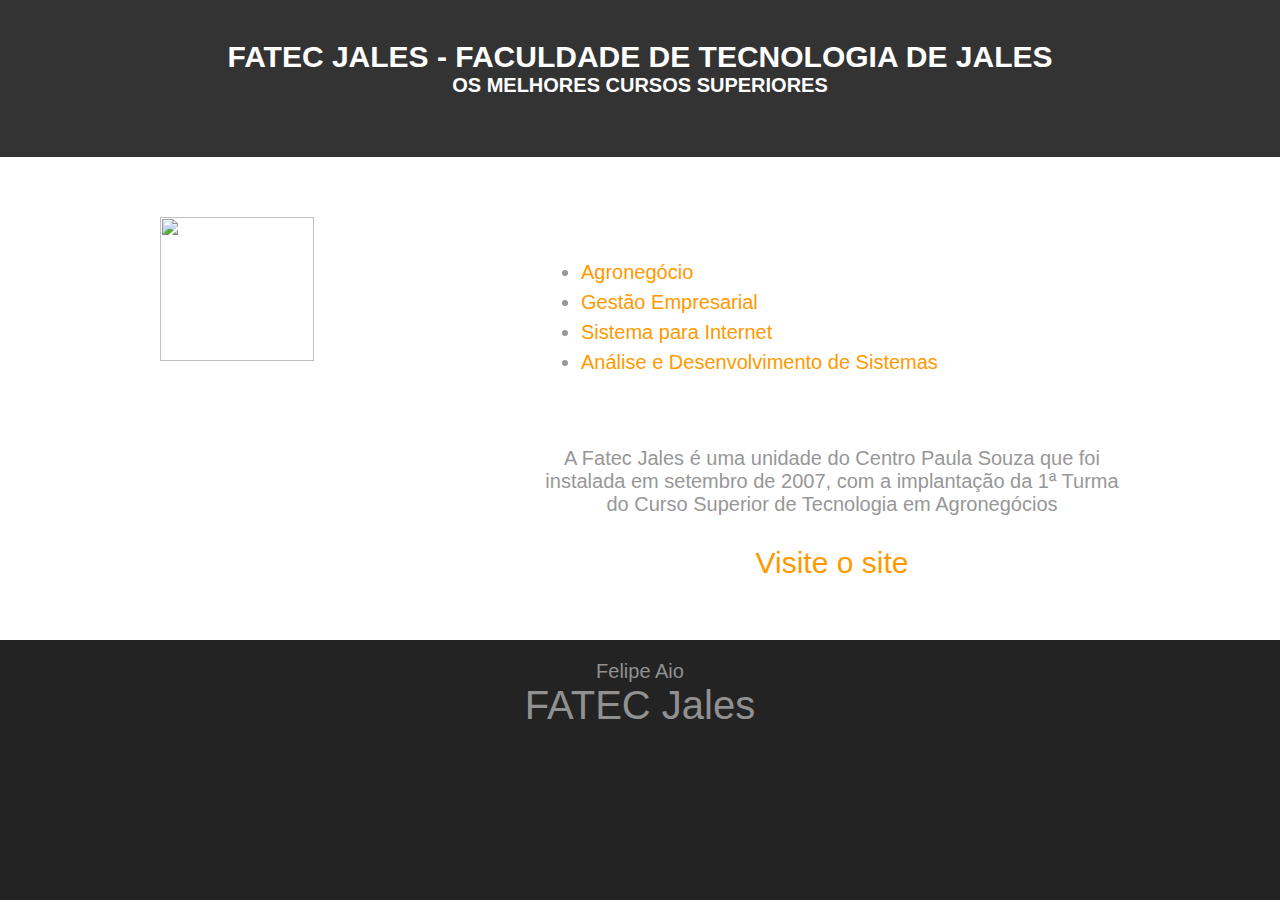
==== index.html @ 94c44104 "Update index.html" ====
<html lang="pt-br">

<head>
  <meta charset="utf-8">
	<title> Home </title>
	<meta charset="UTF-8">

<link rel="stylesheet" href="layout.css" type="text/css">
</head>

<body>

	<div class="wrapper row1">
		<header id="header" class="clear">
	  
			<div id="hgroup_home">
				<h1>FATEC JALES - Faculdade de Tecnologia de Jales</h1>
				<h2>Os melhores cursos superiores</h2>
			</div>
		</header>
	</div>


	<div class="wrapper row2">
		<div id="container" class="clear">





<div>
	<section id="foto_fatec"><img src="https://jales.sp.gov.br/wp-content/uploads/2019/09/etec-e-fatec-01-1102x551.jpg" width="40%" align="left"></section>
</div>

	<div class="lista_cursos">
	<ul>
		<li><a href="agro.html">Agronegócio</a></li>
		<li><a href="gestao.html">Gestão Empresarial</a></li>
		<li><a href="sistemas.html">Sistema para Internet</a></li>
		<li><a href="ads.html">Análise e Desenvolvimento de Sistemas</a></li>
	</ul>
	</div>


<div id="fonte_baixo">
	<p>A Fatec Jales é uma unidade do Centro Paula Souza que foi instalada em setembro de 2007, com a implantação da 1ª
Turma do Curso Superior de Tecnologia em Agronegócios</p>
</div>






<div id="final_fatec">
<p><a href="http//www.fatecjales.edu.br">Visite o site</a></p>
</div>
	</div>


	<div class="wrapper row3">
		<footer id="footer" class="clear">
		  <p class="fl_left">Felipe Aio</p>
		  <p class="fl_right"><a target="_blank" href="http://www.fatecjales.edu.br/" title="site da fatec">FATEC Jales</a></p>
		</footer>
	  </div>
	  </div>
	  

</body>
</html>
---- layout.css ----
html{overflow-y:scroll;} 

body{margin:0; padding:0; font-size:13px; color:#919191; background-color:#232323;}

.clear:after{content:"."; display:block; height:0; clear:both; visibility:hidden; line-height:0;}
.clear{display:block; clear:both;}
html[xmlns] .clear{display:block;}
* html .clear{height:1%;}

a{outline:none; text-decoration:none;}

code{font-weight:normal; font-style:normal;}

.fl_left{text-align:center; font-size: 20px; font-family: Arial;}
.fl_right{text-align:center; font-size: 40px; font-family: Arial}

img{margin:0; padding:0; border:none; line-height:normal; vertical-align:middle;}
.imgholder, .imgl, .imgr{padding:4px; border:1px solid #D6D6D6; text-align:center;}
.imgl{float:left; margin:0 15px 15px 0; clear:left;}
.imgr{float:right; margin:0 0 15px 15px; clear:right;}

/*----------------------------------------------HTML 5 Overrides-------------------------------------*/

address, article, aside, figcaption, figure, footer, header, nav, section{display:block; margin:0; padding:0;}

q{display:block; padding:0 10px 8px 10px; color:#979797; background-color:#ECECEC; font-style:italic; line-height:normal;}
q:before{content:'� '; font-size:26px;}
q:after{content:' �'; font-size:26px; line-height:0;}

/* ----------------------------------------------Wrapper-------------------------------------*/

div.wrapper{display:block; width:100%; margin:0; padding:0; text-align:left;}

.row1, .row1 a{color:#C0BAB6; background-color:#333333;}
.row2{color:#979797; background-color:#FFFFFF;}
.row2 a{color:#FF9900; background-color:#FFFFFF;}
.row3, .row3 a{color:#919191; background-color:#232323;}

/*----------------------------------------------Generalise-------------------------------------*/

#header, #container, #footer{display:block; width:960px; margin:0 auto;}

nav ul{margin:0; padding:0; list-style:none;}

h1, h2, h3, h4, h5, h6{margin:0; padding:0; font-size:16px; font-weight:bold; font-style:normal; line-height:normal; text-transform:uppercase;}

address{font-style:normal;}

blockquote, q{display:block; padding:8px 10px; color:#979797; background-color:#ECECEC; font-style:italic; line-height:normal;}
blockquote:before, q:before{content:'� '; font-size:26px;}
blockquote:after, q:after{content:' �'; font-size:26px; line-height:0;}

form, fieldset, legend{margin:0; padding:0; border:none;}
legend{display:none;}
input, textarea, select{font-size:12px;}

.one_third, .two_third, .three_third{display:block; float:left; margin:0 30px 0 0;}
.one_third{width:300px;}
.two_third{width:630px;}
.three_third{width:960px; float:none; margin-right:0; clear:both;}

.one_quarter, .two_quarter, .three_quarter, .four_quarter{display:block; float:left; margin:0 20px 0 0; text-align:justify;}
.one_quarter{width:225px;}
.two_quarter{width:470px;}
.three_quarter{width:715px;}
.four_quarter{width:960px; float:none; margin-right:0; clear:both;}

.lastbox{margin-right:0;}

/*----------------------------------------------Header-------------------------------------*/

#header{padding:40px 0; font-family: Arial, Helvetica, sans-serif;}

#header #hgroup_agro{text-align: center; margin:0 0 20px 0; color: greenyellow;}
#header #hgroup_gestao{text-align: center; margin:0 0 20px 0; color: slateblue;}
#header #hgroup_sistemas{text-align: center; margin:0 0 20px 0; color: rgb(21, 21, 233);}
#header #hgroup_ads{text-align: center; margin:0 0 20px 0; color:gold;}

#header #hgroup_home{text-align: center; margin:0 0 20px 0; color:white;}







#header #hgroup h1, #header #hgroup h2{font-weight:normal; text-transform:none;}

#header #hgroup_agro h1{font-size:36px;}
#header #hgroup_gestao h1{font-size:36px;}
#header #hgroup_sistemas h1{font-size:36px;}
#header #hgroup_ads h1{font-size:36px;}

#header #hgroup_home h1{font-size:30px;}
#header #hgroup_home h2{font-size:20px;}






#header nav{display:block; width:100%; margin:0; padding:20px 0; color:white; background-color:#232323; clear:both;}
#header nav ul{text-align: center;}
#header nav li{display:inline; margin-right:25px; text-transform:uppercase;}
#header nav li.last{margin-right:0;}

#header nav li canto_esquerdo{display:inline; margin-right:25px; text-transform:uppercase;}


/* MUDAR COR DO HOVER */
#header nav li a{color:white; background-color:#232323;}
#header nav li a:hover{color:#FF9900; background-color:#232323;}

/*----------------------------------------------Content Area-------------------------------------*/

#container{padding:30px 0;}
#container section{display:block; width:100%; margin:0 0 30px 0; padding:0;}
#container .last{margin:0;}
#container .more{text-align:right;}

/* ********************************* */

#container #shout{display:block; width:930px; padding:15px; font-size:30px; color:#000000; background-color:#EEEEEE; text-align:justify; font-family: Arial;}
#container #shout p{margin:0; padding:0;}

/* ------Main Content-----*/

#container #homepage{text-align: center; display:block; font-family: Arial; font-size: 20px;}
#container #homepage h1{margin-bottom:25px; padding-bottom:10px; border-bottom:1px solid #232323; font-size: 30px; font-family: Arial;}



/*----------------------------------------------Footer-------------------------------------*/

#footer{padding:20px 0;}
#footer p{margin:0; padding:0;}



/*** index ***/


#foto_fatec{
width: 100%;
position: static;
padding: 35px 50px;

}

.lista_cursos{
    font-family: Arial;
    text-align: left;
    padding-left: 380px;
    margin-left: 1px;
    padding-top: 20px;
    font-size: 20px;
    position: static;
    line-height: 30px;
}

#fonte_baixo{

    font-family: Arial;
    text-align: center;
    position: relative;
    padding-top: 30px;
    font-size: 20px;
}

#final_fatec{
    font-size: 30px;
    font-family: Arial;
    text-align: center;
    color: red;

}
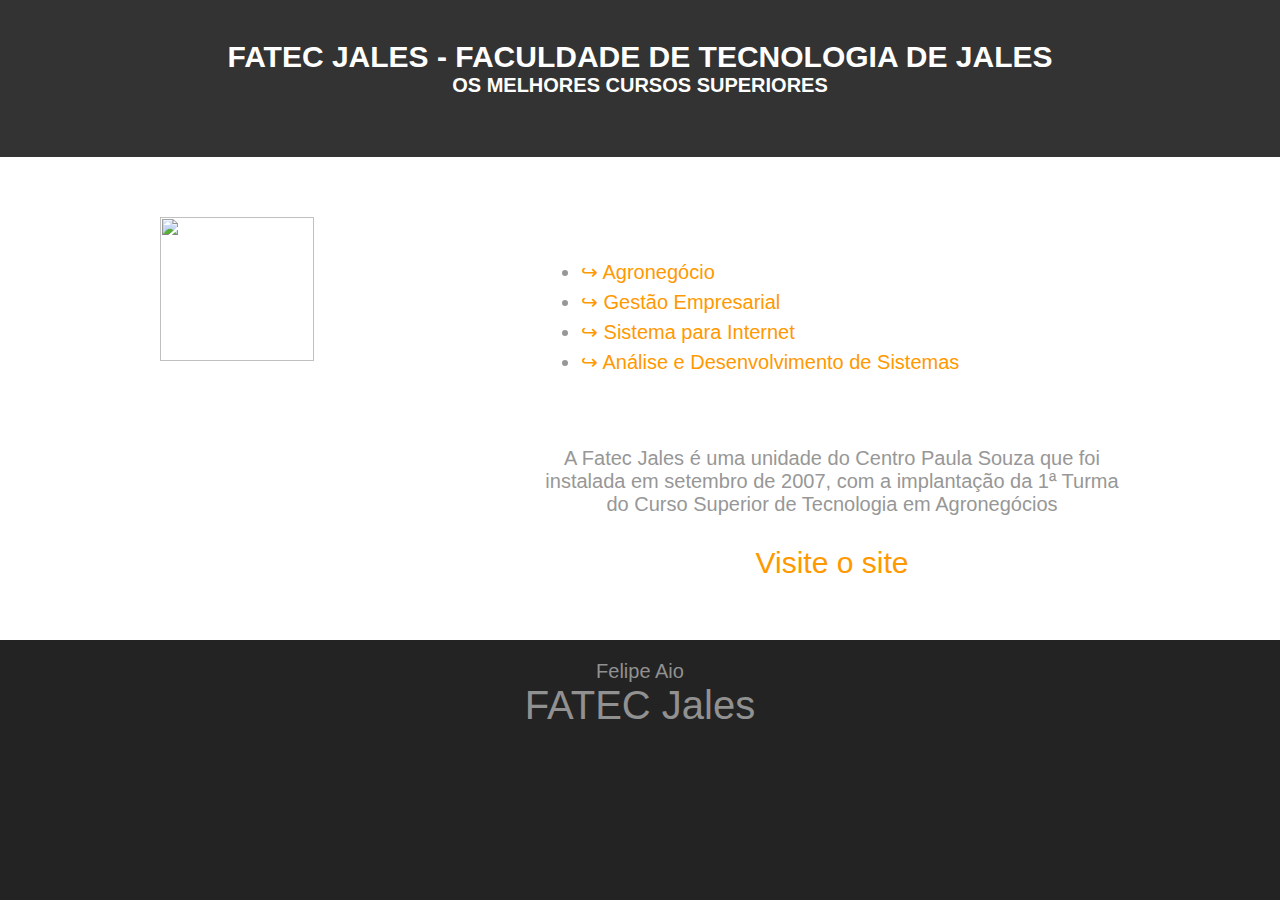
==== commit 7aac8947: "Update index.html" ====
--- a/index.html
+++ b/index.html
@@ -34,10 +34,10 @@
 
 	<div class="lista_cursos">
 	<ul>
-		<li><a href="agro.html">Agronegócio</a></li>
-		<li><a href="gestao.html">Gestão Empresarial</a></li>
-		<li><a href="sistemas.html">Sistema para Internet</a></li>
-		<li><a href="ads.html">Análise e Desenvolvimento de Sistemas</a></li>
+		<li><a href="agro.html">↪ Agronegócio</a></li>
+		<li><a href="gestao.html">↪ Gestão Empresarial</a></li>
+		<li><a href="sistemas.html">↪ Sistema para Internet</a></li>
+		<li><a href="ads.html">↪ Análise e Desenvolvimento de Sistemas</a></li>
 	</ul>
 	</div>
 
@@ -61,7 +61,7 @@
 	<div class="wrapper row3">
 		<footer id="footer" class="clear">
 		  <p class="fl_left">Felipe Aio</p>
-		  <p class="fl_right"><a target="_blank" href="http://www.fatecjales.edu.br/" title="site da fatec">FATEC Jales</a></p>
+		  <p class="fl_right"><a href="http://www.fatecjales.edu.br/" title="site da fatec">FATEC Jales</a></p>
 		</footer>
 	  </div>
 	  </div>
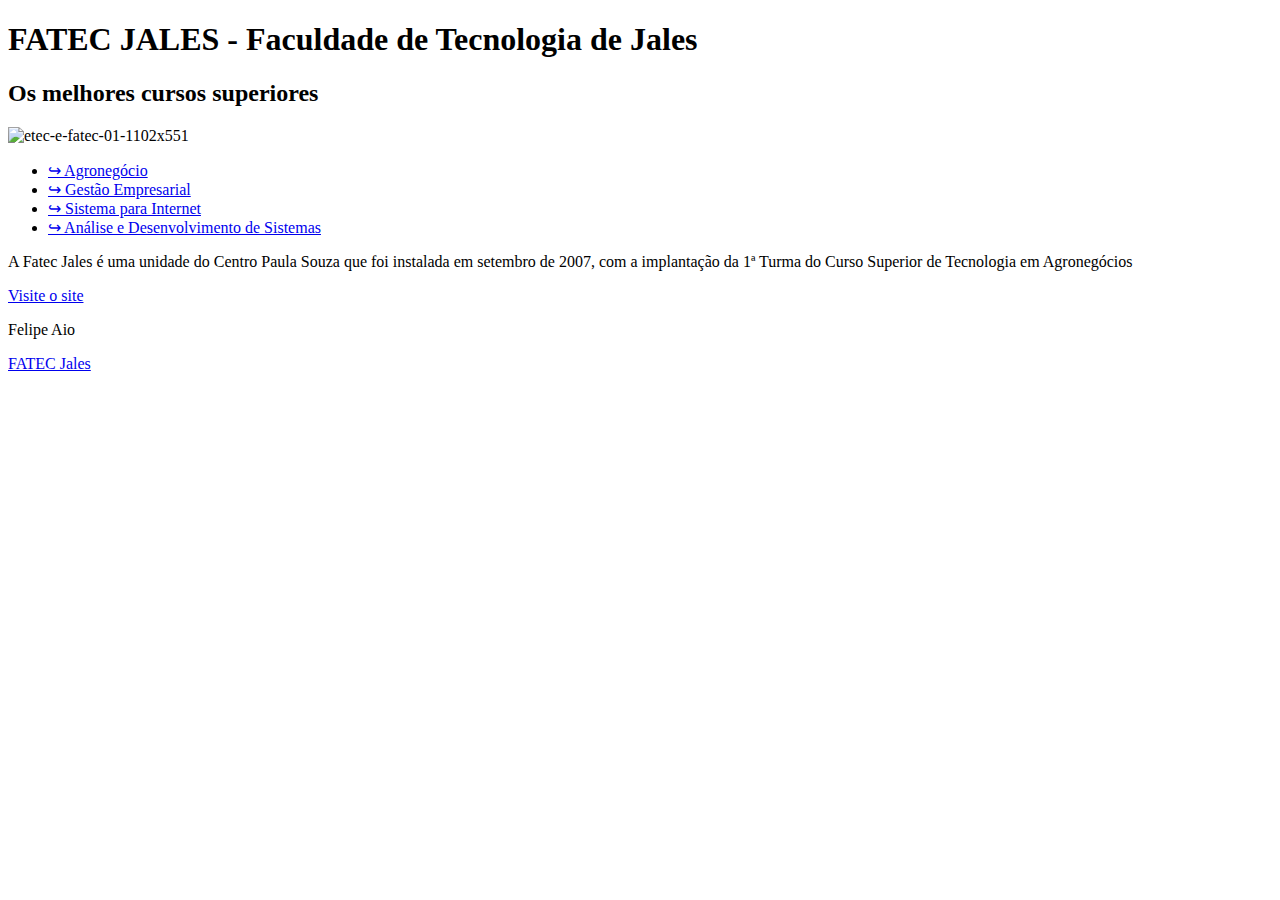
==== commit 121bc4a6: "Update index.html" ====
--- a/index.html
+++ b/index.html
@@ -1,71 +1,33 @@
-<html lang="pt-br">
-
+<!DOCTYPE html>
+<html>
+	
 <head>
-  <meta charset="utf-8">
-	<title> Home </title>
-	<meta charset="UTF-8">
-
-<link rel="stylesheet" href="layout.css" type="text/css">
+  <title>Home</title>
 </head>
-
+	
 <body>
-
-	<div class="wrapper row1">
-		<header id="header" class="clear">
-	  
-			<div id="hgroup_home">
-				<h1>FATEC JALES - Faculdade de Tecnologia de Jales</h1>
-				<h2>Os melhores cursos superiores</h2>
-			</div>
-		</header>
-	</div>
-
-
-	<div class="wrapper row2">
-		<div id="container" class="clear">
-
-
-
-
-
-<div>
-	<section id="foto_fatec"><img src="https://jales.sp.gov.br/wp-content/uploads/2019/09/etec-e-fatec-01-1102x551.jpg" width="40%" align="left"></section>
-</div>
-
-	<div class="lista_cursos">
-	<ul>
-		<li><a href="agro.html">↪ Agronegócio</a></li>
-		<li><a href="gestao.html">↪ Gestão Empresarial</a></li>
-		<li><a href="sistemas.html">↪ Sistema para Internet</a></li>
-		<li><a href="ads.html">↪ Análise e Desenvolvimento de Sistemas</a></li>
-	</ul>
-	</div>
-
-
-<div id="fonte_baixo">
-	<p>A Fatec Jales é uma unidade do Centro Paula Souza que foi instalada em setembro de 2007, com a implantação da 1ª
-Turma do Curso Superior de Tecnologia em Agronegócios</p>
-</div>
-
-
-
-
-
-
-<div id="final_fatec">
-<p><a href="http//www.fatecjales.edu.br">Visite o site</a></p>
-</div>
-	</div>
-
-
-	<div class="wrapper row3">
-		<footer id="footer" class="clear">
-		  <p class="fl_left">Felipe Aio</p>
-		  <p class="fl_right"><a href="http://www.fatecjales.edu.br/" title="site da fatec">FATEC Jales</a></p>
-		</footer>
-	  </div>
-	  </div>
-	  
-
+  <h1>FATEC JALES - Faculdade de Tecnologia de Jales</h1>
+  
+	<h2>Os melhores cursos superiores</h2><img src="https://jales.sp.gov.br/wp-content/uploads/2019/09/etec-e-fatec-01-1102x551.jpg" width="40%" alt="etec-e-fatec-01-1102x551">
+  <ul>
+    <li>
+      <a href="agro.html">↪ Agronegócio</a>
+    </li>
+    <li>
+      <a href="gestao.html">↪ Gestão Empresarial</a>
+    </li>
+    <li>
+      <a href="sistemas.html">↪ Sistema para Internet</a>
+    </li>
+    <li>
+      <a href="ads.html">↪ Análise e Desenvolvimento de Sistemas</a>
+    </li>
+  </ul>
+	
+  <p>A Fatec Jales é uma unidade do Centro Paula Souza que foi instalada em setembro de 2007, com a implantação da 1ª Turma do Curso Superior de Tecnologia em Agronegócios</p>
+  <p><a href="http//www.fatecjales.edu.br">Visite o site</a></p>
+  <p>Felipe Aio</p>
+  <p><a href="http://www.fatecjales.edu.br/">FATEC Jales</a></p>
+	
 </body>
 </html>
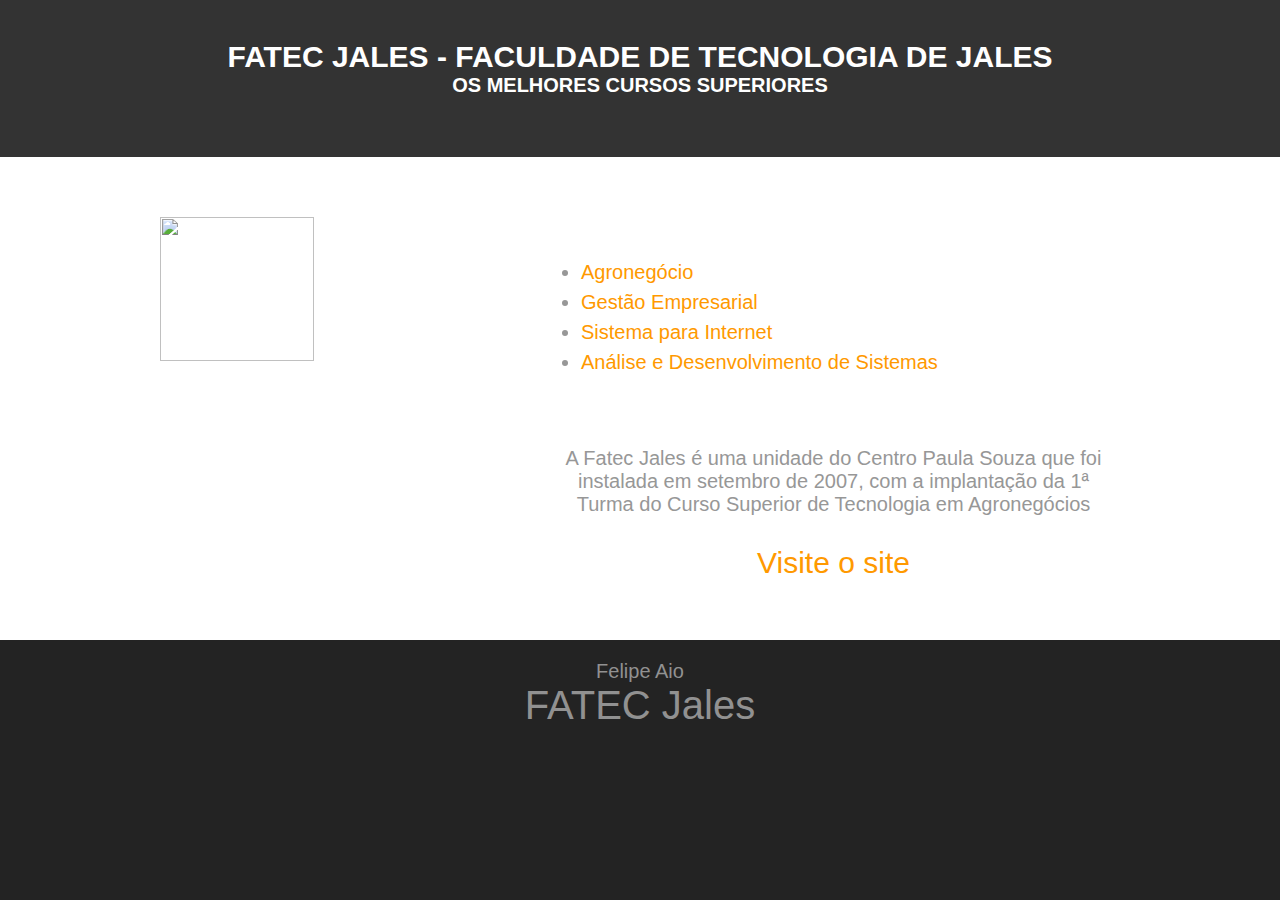
==== commit d61fc74a: "Update index.html" ====
--- a/index.html
+++ b/index.html
@@ -1,33 +1,71 @@
-<!DOCTYPE html>
-<html>
-	
+<html lang="pt-br">
+
 <head>
-  <title>Home</title>
+  <meta charset="utf-8">
+	<title> Home </title>
+	<meta charset="UTF-8">
+
+<link rel="stylesheet" href="layout.css" type="text/css">
 </head>
-	
+
 <body>
-  <h1>FATEC JALES - Faculdade de Tecnologia de Jales</h1>
-  
-	<h2>Os melhores cursos superiores</h2><img src="https://jales.sp.gov.br/wp-content/uploads/2019/09/etec-e-fatec-01-1102x551.jpg" width="40%" alt="etec-e-fatec-01-1102x551">
-  <ul>
-    <li>
-      <a href="agro.html">↪ Agronegócio</a>
-    </li>
-    <li>
-      <a href="gestao.html">↪ Gestão Empresarial</a>
-    </li>
-    <li>
-      <a href="sistemas.html">↪ Sistema para Internet</a>
-    </li>
-    <li>
-      <a href="ads.html">↪ Análise e Desenvolvimento de Sistemas</a>
-    </li>
-  </ul>
-	
-  <p>A Fatec Jales é uma unidade do Centro Paula Souza que foi instalada em setembro de 2007, com a implantação da 1ª Turma do Curso Superior de Tecnologia em Agronegócios</p>
-  <p><a href="http//www.fatecjales.edu.br">Visite o site</a></p>
-  <p>Felipe Aio</p>
-  <p><a href="http://www.fatecjales.edu.br/">FATEC Jales</a></p>
-	
+
+	<div class="wrapper row1">
+		<header id="header" class="clear">
+	  
+			<div id="hgroup_home">
+				<h1>FATEC JALES - Faculdade de Tecnologia de Jales</h1>
+				<h2>Os melhores cursos superiores</h2>
+			</div>
+		</header>
+	</div>
+
+
+	<div class="wrapper row2">
+		<div id="container" class="clear">
+
+
+
+
+
+<div>
+	<section id="foto_fatec"><img src="https://jales.sp.gov.br/wp-content/uploads/2019/09/etec-e-fatec-01-1102x551.jpg" width="40%" align="left"></section>
+</div>
+
+	<div class="lista_cursos">
+	<ul>
+		<li><a href="agro.html">Agronegócio</a></li>
+		<li><a href="gestao.html">Gestão Empresarial</a></li>
+		<li><a href="sistemas.html">Sistema para Internet</a></li>
+		<li><a href="ads.html">Análise e Desenvolvimento de Sistemas</a></li>
+	</ul>
+	</div>
+
+
+<div id="fonte_baixo">
+	<p>A Fatec Jales é uma unidade do Centro Paula Souza que foi instalada em setembro de 2007, com a implantação da 1ª
+Turma do Curso Superior de Tecnologia em Agronegócios</p>
+</div>
+
+
+
+
+
+
+<div id="final_fatec">
+<p><a href="http//www.fatecjales.edu.br">Visite o site</a></p>
+</div>
+	</div>
+
+
+	<div class="wrapper row3">
+		<footer id="footer" class="clear">
+		  <p class="fl_left">Felipe Aio</p>
+		  <p class="fl_right"><a href="http://www.fatecjales.edu.br/" title="site da fatec">FATEC Jales</a></p>
+		</footer>
+	  </div>
+	  </div>
+	  
+
 </body>
 </html>
--- a/layout.css
+++ b/layout.css
@@ -0,0 +1,323 @@
+html{
+	overflow-y:scroll;
+}
+body{
+	margin:0;
+	padding:0;
+	font-size:13px;
+	color:#919191;
+	background-color:#232323;
+}
+.clear:after{
+	content:".";
+	display:block;
+	height:0;
+	clear:both;
+	visibility:hidden;
+	line-height:0;
+}
+.clear{
+	display:block;
+	clear:both;
+}
+html[xmlns] .clear{
+	display:block;
+}
+* html .clear{
+	height:1%;
+}
+a{
+	outline:none;
+	text-decoration:none;
+}
+code{
+	font-weight:normal;
+	font-style:normal;
+}
+.fl_left{
+	text-align:center;
+	font-size: 20px;
+	font-family: Arial;
+}
+.fl_right{
+	text-align:center;
+	font-size: 40px;
+	font-family: Arial
+}
+/*----------------------------------------------HTML 5 Overrides-------------------------------------*/
+address, article, aside, figcaption, figure, footer, header, nav, section{
+	display:block;
+	margin:0;
+	padding:0;
+}
+q{
+	display:block;
+	padding:0 10px 8px 10px;
+	color:#979797;
+	background-color:#ECECEC;
+	font-style:italic;
+	line-height:normal;
+}
+q:before{
+	content:'� ';
+	font-size:26px;
+}
+q:after{
+	content:' �';
+	font-size:26px;
+	line-height:0;
+}
+/* ----------------------------------------------Wrapper-------------------------------------*/
+div.wrapper{
+	display:block;
+	width:100%;
+	margin:0;
+	padding:0;
+	text-align:left;
+}
+.row1, .row1 a{
+	color:#C0BAB6;
+	background-color:#333333;
+}
+.row2{
+	color:#979797;
+	background-color:#FFFFFF;
+}
+.row2 a{
+	color:#FF9900;
+	background-color:#FFFFFF;
+}
+.row3, .row3 a{
+	color:#919191;
+	background-color:#232323;
+}
+/*----------------------------------------------Generalise-------------------------------------*/
+#header, #container, #footer{
+	display:block;
+	width:960px;
+	margin:0 auto;
+}
+nav ul{
+	margin:0;
+	padding:0;
+	list-style:none;
+}
+h1, h2, h3, h4, h5, h6{
+	margin:0;
+	padding:0;
+	font-size:16px;
+	font-weight:bold;
+	font-style:normal;
+	line-height:normal;
+	text-transform:uppercase;
+}
+.one_third, .two_third, .three_third{
+	display:block;
+	float:left;
+	margin:0 30px 0 0;
+}
+.one_third{
+	width:300px;
+}
+.two_third{
+	width:630px;
+}
+.three_third{
+	width:960px;
+	float:none;
+	margin-right:0;
+	clear:both;
+}
+.one_quarter, .two_quarter, .three_quarter, .four_quarter{
+	display:block;
+	float:left;
+	margin:0 20px 0 0;
+	text-align:justify;
+}
+.one_quarter{
+	width:225px;
+}
+.two_quarter{
+	width:470px;
+}
+.three_quarter{
+	width:715px;
+}
+.four_quarter{
+	width:960px;
+	float:none;
+	margin-right:0;
+	clear:both;
+}
+.lastbox{
+	margin-right:0;
+}
+/*----------------------------------------------Header-------------------------------------*/
+#header{
+	padding:40px 0;
+	font-family: Arial, Helvetica, sans-serif;
+}
+#header #hgroup_agro{
+	text-align: center;
+	margin:0 0 20px 0;
+	color: greenyellow;
+}
+#header #hgroup_gestao{
+	text-align: center;
+	margin:0 0 20px 0;
+	color: slateblue;
+}
+#header #hgroup_sistemas{
+	text-align: center;
+	margin:0 0 20px 0;
+	color: deepskyblue;
+}
+#header #hgroup_ads{
+	text-align: center;
+	margin:0 0 20px 0;
+	color:gold;
+}
+#header #hgroup_home{
+	text-align: center;
+	margin:0 0 20px 0;
+	color:white;
+}
+#header #hgroup h1, #header #hgroup h2{
+	font-weight:normal;
+	text-transform:none;
+}
+#header #hgroup_agro h1{
+	font-size:36px;
+}
+#header #hgroup_gestao h1{
+	font-size:36px;
+}
+#header #hgroup_sistemas h1{
+	font-size:36px;
+}
+#header #hgroup_ads h1{
+	font-size:36px;
+}
+#header #hgroup_home h1{
+	font-size:30px;
+}
+#header #hgroup_home h2{
+	font-size:20px;
+}
+/* */
+#header nav{
+	display:block;
+	width:100%;
+	margin:0;
+	padding:20px 0;
+	color:white;
+	background-color:#232323;
+	clear:both;
+}
+#header nav ul{
+	text-align: center;
+}
+#header nav li{
+	display:inline;
+	margin-right:25px;
+	text-transform:uppercase;
+}
+#header nav li.last{
+	margin-right:0;
+}
+#header nav li canto_esquerdo{
+	display:inline;
+	margin-right:25px;
+	text-transform:uppercase;
+}
+/* MUDAR COR DO HOVER */
+#header nav li a{
+	color:white;
+	background-color:#232323;
+}
+#header nav li a:hover{
+	color:#FF9900;
+	background-color:#232323;
+}
+/*----------------------------------------------Content Area-------------------------------------*/
+#container{
+	padding:30px 0;
+}
+#container section{
+	display:block;
+	width:100%;
+	margin:0 0 30px 0;
+	padding:0;
+}
+#container .last{
+	margin:0;
+}
+#container .more{
+	text-align:right;
+}
+/* ********************************* */
+#container #shout{
+	display:block;
+	width:930px;
+	padding:15px;
+	font-size:30px;
+	color:#000000;
+	background-color:#EEEEEE;
+	text-align:justify;
+	font-family: Arial;
+}
+#container #shout p{
+	margin:0;
+	padding:0;
+}
+/* ------Main Content-----*/
+#container #homepage{
+	text-align: center;
+	display:block;
+	font-family: Arial;
+	font-size: 20px;
+}
+#container #homepage h1{
+	margin-bottom:25px;
+	padding-bottom:10px;
+	border-bottom:1px solid #232323;
+	font-size: 30px;
+	font-family: Arial;
+}
+/*----------------------------------------------Footer-------------------------------------*/
+#footer{
+	padding:20px 0;
+}
+#footer p{
+	margin:0;
+	padding:0;
+}
+/*** index ***/
+#foto_fatec{
+	width: 100%;
+	position: static;
+	padding: 35px 50px;
+}
+.lista_cursos{
+	font-family: Arial;
+	text-align: left;
+	padding-left: 380px;
+	margin-left: 1px;
+	padding-top: 20px;
+	font-size: 20px;
+	position: static;
+	line-height: 30px;
+}
+#fonte_baixo{
+	font-family: Arial;
+	text-align: center;
+	position: relative;
+	padding-top: 30px;
+	font-size: 20px;
+}
+#final_fatec{
+	font-size: 30px;
+	font-family: Arial;
+	text-align: center;
+	color: red;
+}
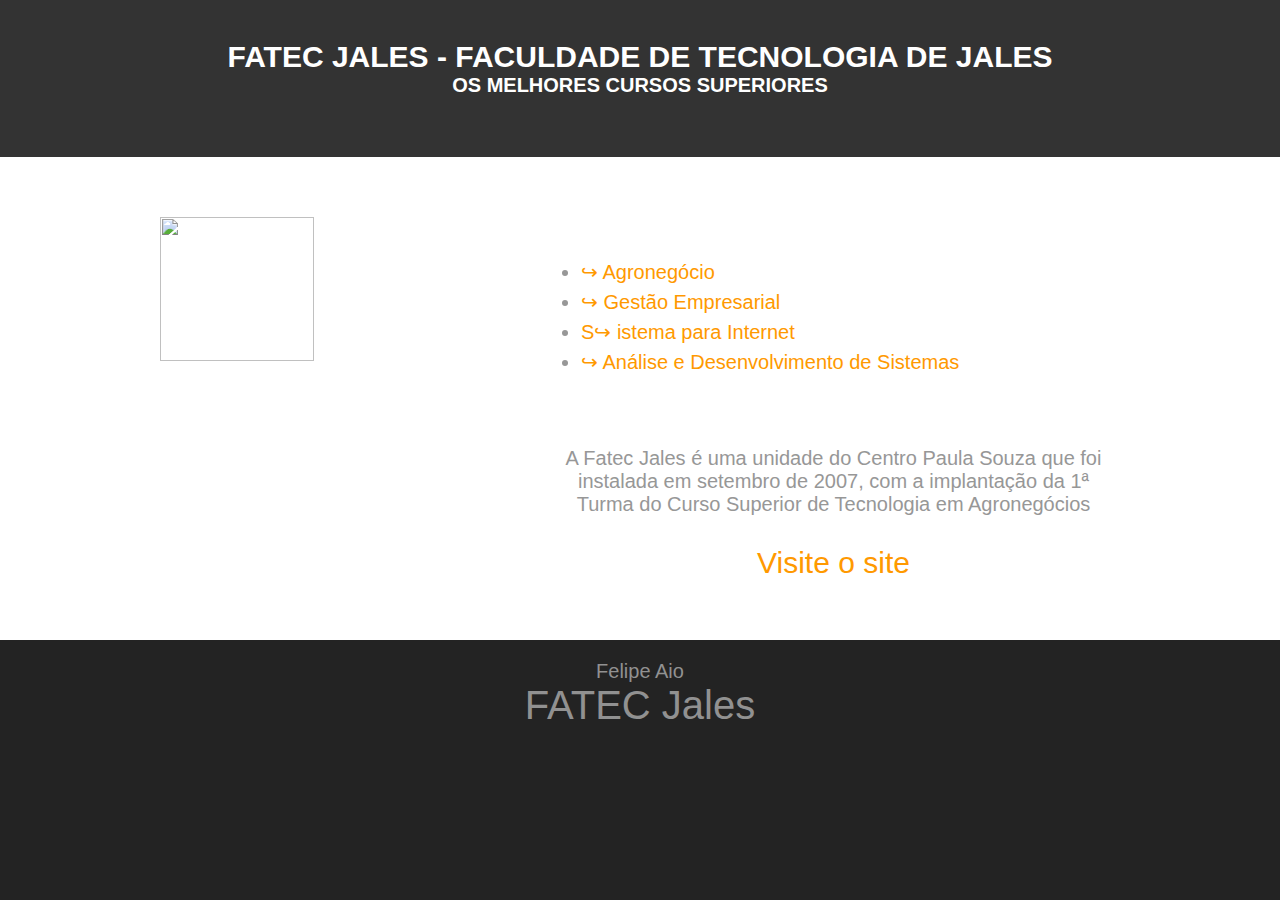
==== commit c6a30c73: "Update index.html" ====
--- a/index.html
+++ b/index.html
@@ -34,10 +34,10 @@
 
 	<div class="lista_cursos">
 	<ul>
-		<li><a href="agro.html">Agronegócio</a></li>
-		<li><a href="gestao.html">Gestão Empresarial</a></li>
-		<li><a href="sistemas.html">Sistema para Internet</a></li>
-		<li><a href="ads.html">Análise e Desenvolvimento de Sistemas</a></li>
+		<li><a href="agro.html">↪ Agronegócio</a></li>
+		<li><a href="gestao.html">↪ Gestão Empresarial</a></li>
+		<li><a href="sistemas.html">S↪ istema para Internet</a></li>
+		<li><a href="ads.html">↪ Análise e Desenvolvimento de Sistemas</a></li>
 	</ul>
 	</div>
 
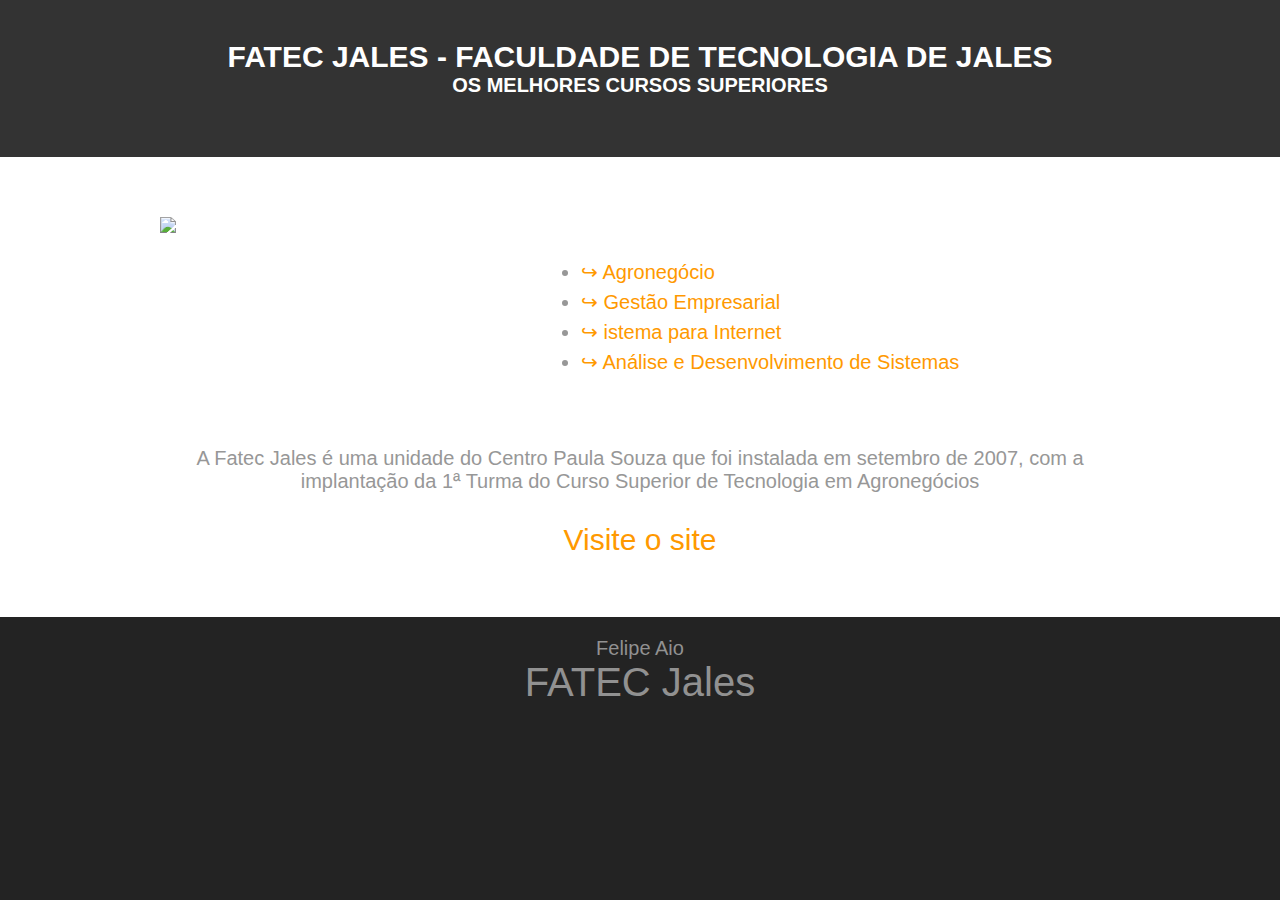
==== commit ae3a5e94: "Update index.html" ====
--- a/index.html
+++ b/index.html
@@ -1,3 +1,4 @@
+<!DOCTYPE html>
 <html lang="pt-br">
 
 <head>
@@ -36,7 +37,7 @@
 	<ul>
 		<li><a href="agro.html">↪ Agronegócio</a></li>
 		<li><a href="gestao.html">↪ Gestão Empresarial</a></li>
-		<li><a href="sistemas.html">S↪ istema para Internet</a></li>
+		<li><a href="sistemas.html">↪ istema para Internet</a></li>
 		<li><a href="ads.html">↪ Análise e Desenvolvimento de Sistemas</a></li>
 	</ul>
 	</div>
@@ -46,8 +47,6 @@
 	<p>A Fatec Jales é uma unidade do Centro Paula Souza que foi instalada em setembro de 2007, com a implantação da 1ª
 Turma do Curso Superior de Tecnologia em Agronegócios</p>
 </div>
-
-
 
 
 
